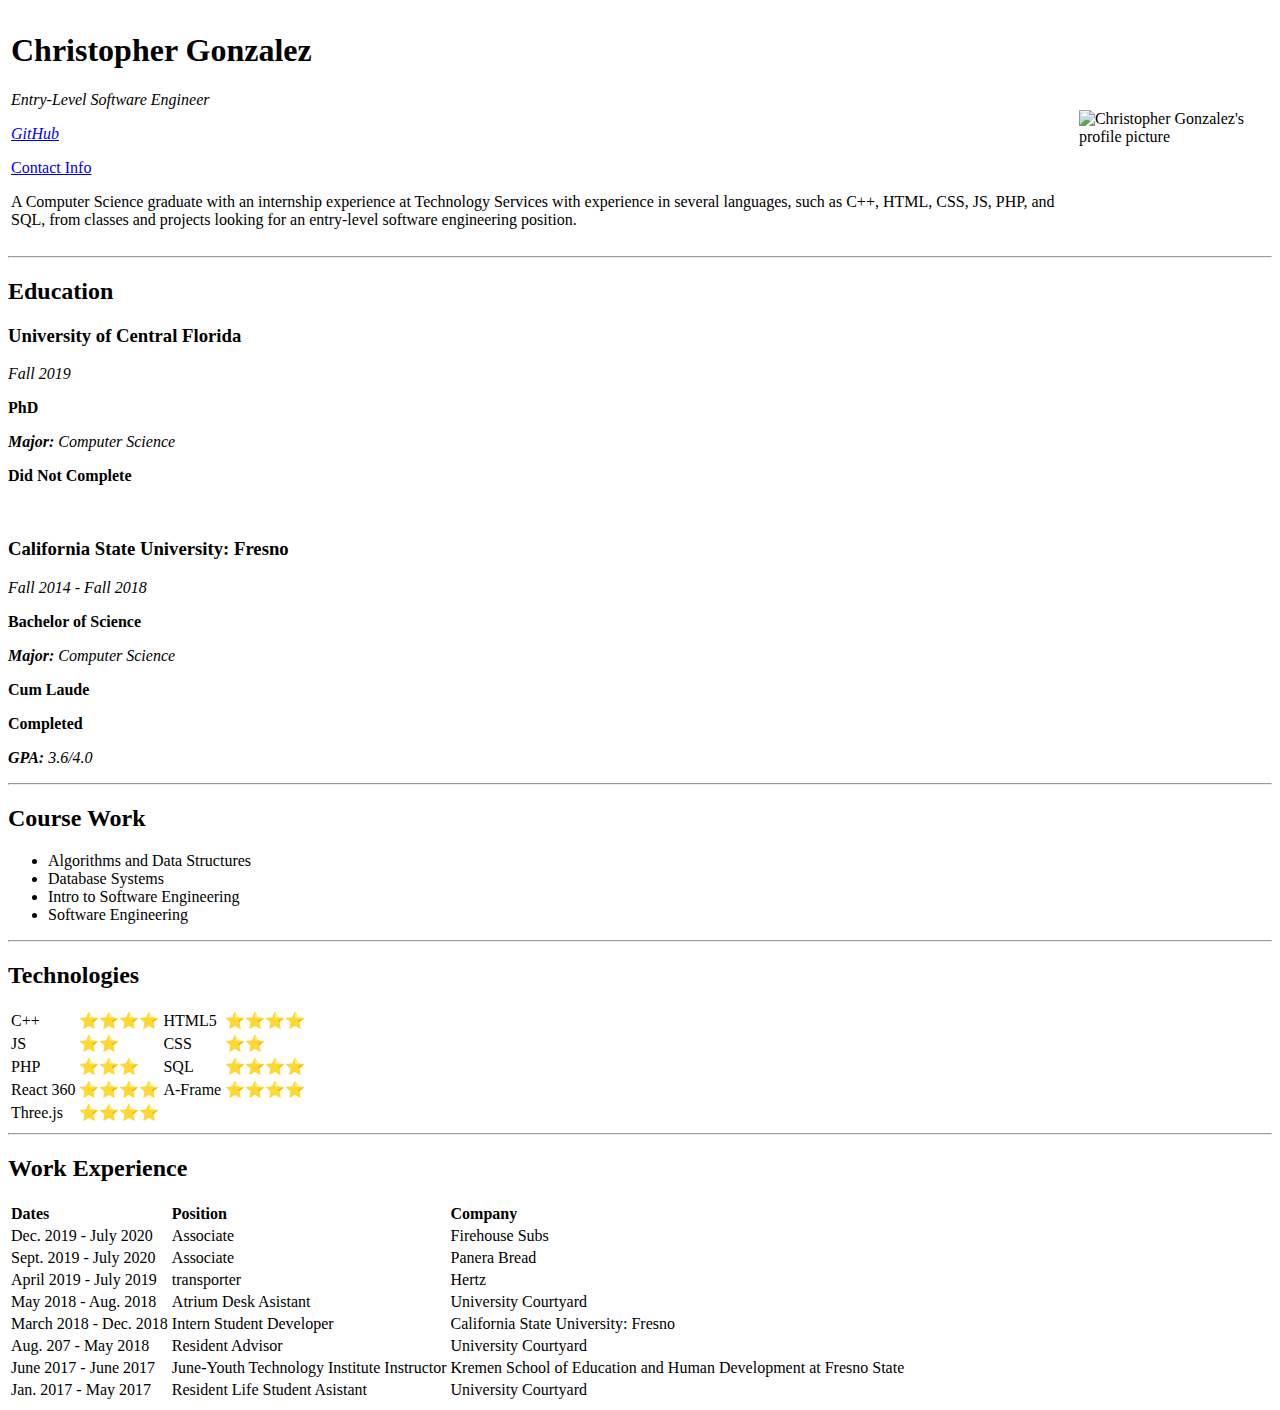
==== index.html @ 4c7a7856 "Add files via upload" ====
<!DOCTYPE html>
<html lang="en">
    <head>
        <meta charset="UTF-8">
        <meta name="viewport" content="width=device-width, initial-scale=1.0">
        <title>Christopher's Site</title>
    </head>
    <body>   
        <table>
            <tr>
                <td>
                    <h1>Christopher Gonzalez</h1>  
                    <p><em>Entry-Level Software Engineer</em></p>
                    <p><em><a href="https://github.com/speedy1096">GitHub</a></em></p>
                    <p><a href="contact.html">Contact Info</a></p>
                    <p>A Computer Science graduate with an internship experience at  Technology Services with experience in several languages, such as C++, HTML, CSS, JS, PHP, and SQL, from classes and projects looking for an entry-level software engineering position.</p>
                </td>
                <td>
                    <img src="images/circle-cropped-pic.png" alt="Christopher Gonzalez's profile picture" width=180px>
                </td>
            </tr>
        </table>
        
        
        <hr>
    </body>
    <h2>Education</h2>

    <h3>University of Central Florida</h3>
    <p><em>Fall 2019</em></p>
    <p><strong>PhD</strong></p>
    <p><em><strong>Major: </strong>Computer Science</em></p>
    <p><strong>Did Not Complete</strong></p>
    
    <br>
    
    <h3>California State University: Fresno</h3>
    <p><em>Fall 2014 - Fall 2018</em></p>
    <p><strong>Bachelor of Science</strong></p>
    <p><em><strong>Major: </strong>Computer Science</em></p>
    <p><strong>Cum Laude</strong></p>
    <p><strong>Completed </strong></p>
    <p><em><strong>GPA: </strong>3.6/4.0</em></p>

    <hr>
    <h2>Course Work</h2>
    <ul>
        <li>Algorithms and Data Structures</li>
        <li>Database Systems</li>
        <li>Intro to Software Engineering</li>
        <li>Software Engineering</li>
    </ul>
    <hr>
    <h2>Technologies</h2>
    <table> 
        <tr>
            <td>C++</td> <td>⭐⭐⭐⭐</td>
            <td>HTML5</td> <td>⭐⭐⭐⭐</td>
        </tr>


        <tr>
            <td>JS </td> <td>⭐⭐</td>
            <td>CSS </td> <td>⭐⭐</td>
        </tr>
        <tr>
            <td>PHP </td> <td>⭐⭐⭐</td>
            <td>SQL </td> <td>⭐⭐⭐⭐</td>
        </tr>
        <tr>
            <td>React 360</td> <td> ⭐⭐⭐⭐</td>
            <td>A-Frame </td> <td>⭐⭐⭐⭐</td>
        </tr>
        <tr>
            <td>Three.js</td> <td>⭐⭐⭐⭐</td>
        </tr>  
    </table>


    <hr>
    <h2>Work Experience</h2>
    <table>
        <thead>
            <tr>
                <td><strong>Dates</strong></td>
                <td><strong>Position</strong></td>
                <td><strong>Company</strong></td>
            </tr>
        </thead>
        <tbody>
            <tr>
                <td>Dec. 2019 - July 2020</td>
                <td>Associate</td>
                <td>Firehouse Subs</td> 
            </tr>
            <tr>
                <td>Sept. 2019 - July 2020</td>
                <td>Associate</td>
                <td>Panera Bread</td> 
            </tr>
            <tr>
                <td>April 2019 - July 2019</td>
                <td>transporter</td>
                <td>Hertz</td> 
            </tr>
            <tr>
                <td>May 2018 - Aug. 2018</td>
                <td>Atrium Desk Asistant</td>
                <td>University Courtyard</td> 
            </tr>
            <tr>
                <td>March 2018 - Dec. 2018</td>
                <td>Intern Student Developer</td>
                <td>California State University: Fresno</td> 
            </tr>
            <tr>
                <td>Aug. 207 - May 2018</td>
                <td>Resident Advisor</td>
                <td>University Courtyard</td> 
            </tr>
            <tr>
                <td>June 2017 - June 2017</td>
                <td>June-Youth Technology Institute Instructor</td>
                <td>Kremen School of Education and Human Development at Fresno State</td> 
            </tr>
            <tr>
                <td>Jan. 2017 - May 2017</td>
                <td>Resident Life Student Asistant</td>
                <td>University Courtyard</td> 
            </tr>
        </tbody>
        <tfoot></tfoot>
    </table>
</html>
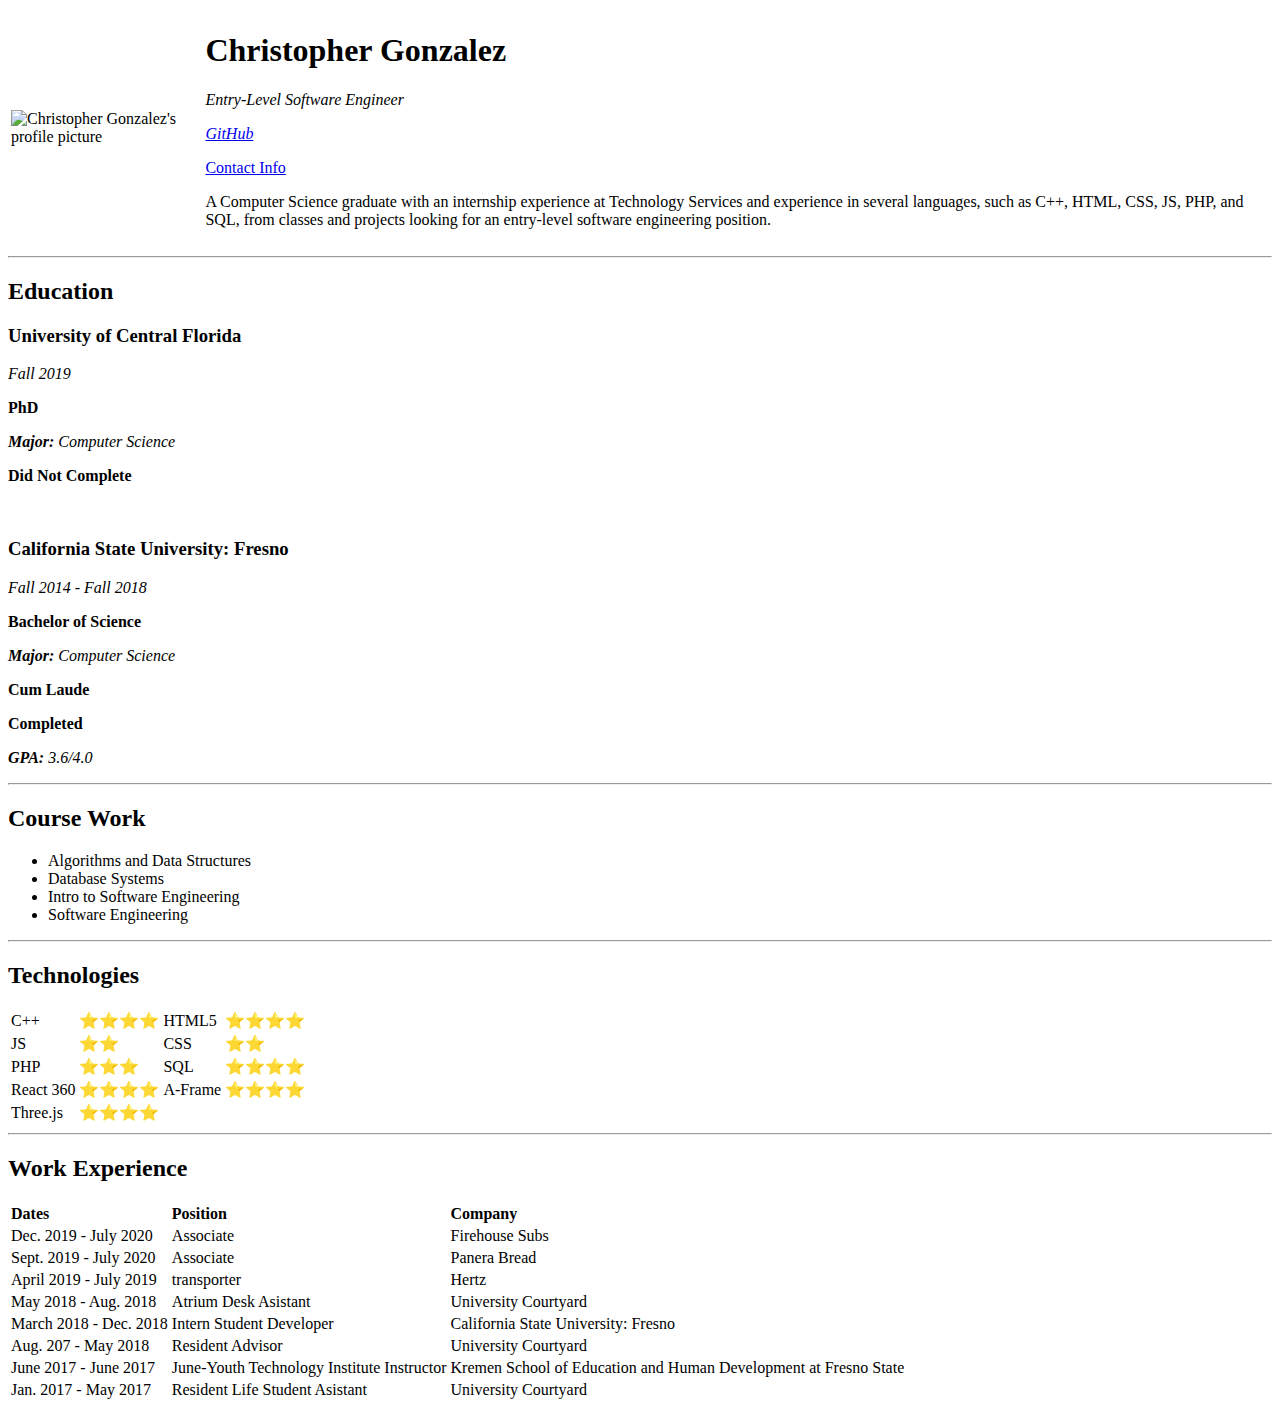
==== commit 423a7fd0: "Add files via upload" ====
--- a/index.html
+++ b/index.html
@@ -4,19 +4,20 @@
         <meta charset="UTF-8">
         <meta name="viewport" content="width=device-width, initial-scale=1.0">
         <title>Christopher's Site</title>
+        <link rel="stylesheet" href="css/styles.css">
     </head>
     <body>   
         <table>
             <tr>
                 <td>
+                    <img src="images/circle-cropped-pic.png" alt="Christopher Gonzalez's profile picture" width=180px>
+                </td>
+                <td>
                     <h1>Christopher Gonzalez</h1>  
                     <p><em>Entry-Level Software Engineer</em></p>
                     <p><em><a href="https://github.com/speedy1096">GitHub</a></em></p>
                     <p><a href="contact.html">Contact Info</a></p>
-                    <p>A Computer Science graduate with an internship experience at  Technology Services with experience in several languages, such as C++, HTML, CSS, JS, PHP, and SQL, from classes and projects looking for an entry-level software engineering position.</p>
-                </td>
-                <td>
-                    <img src="images/circle-cropped-pic.png" alt="Christopher Gonzalez's profile picture" width=180px>
+                    <p>A Computer Science graduate with an internship experience at  Technology Services and experience in several languages, such as C++, HTML, CSS, JS, PHP, and SQL, from classes and projects looking for an entry-level software engineering position.</p>
                 </td>
             </tr>
         </table>
@@ -27,13 +28,15 @@
     <h2>Education</h2>
 
     <h3>University of Central Florida</h3>
-    <p><em>Fall 2019</em></p>
-    <p><strong>PhD</strong></p>
-    <p><em><strong>Major: </strong>Computer Science</em></p>
-    <p><strong>Did Not Complete</strong></p>
-    
+
+
+        <p><em>Fall 2019</em></p>
+        <p><strong>PhD</strong></p>
+        <p><em><strong>Major: </strong>Computer Science</em></p>
+        <p><strong>Did Not Complete</strong></p>
+
     <br>
-    
+
     <h3>California State University: Fresno</h3>
     <p><em>Fall 2014 - Fall 2018</em></p>
     <p><strong>Bachelor of Science</strong></p>
